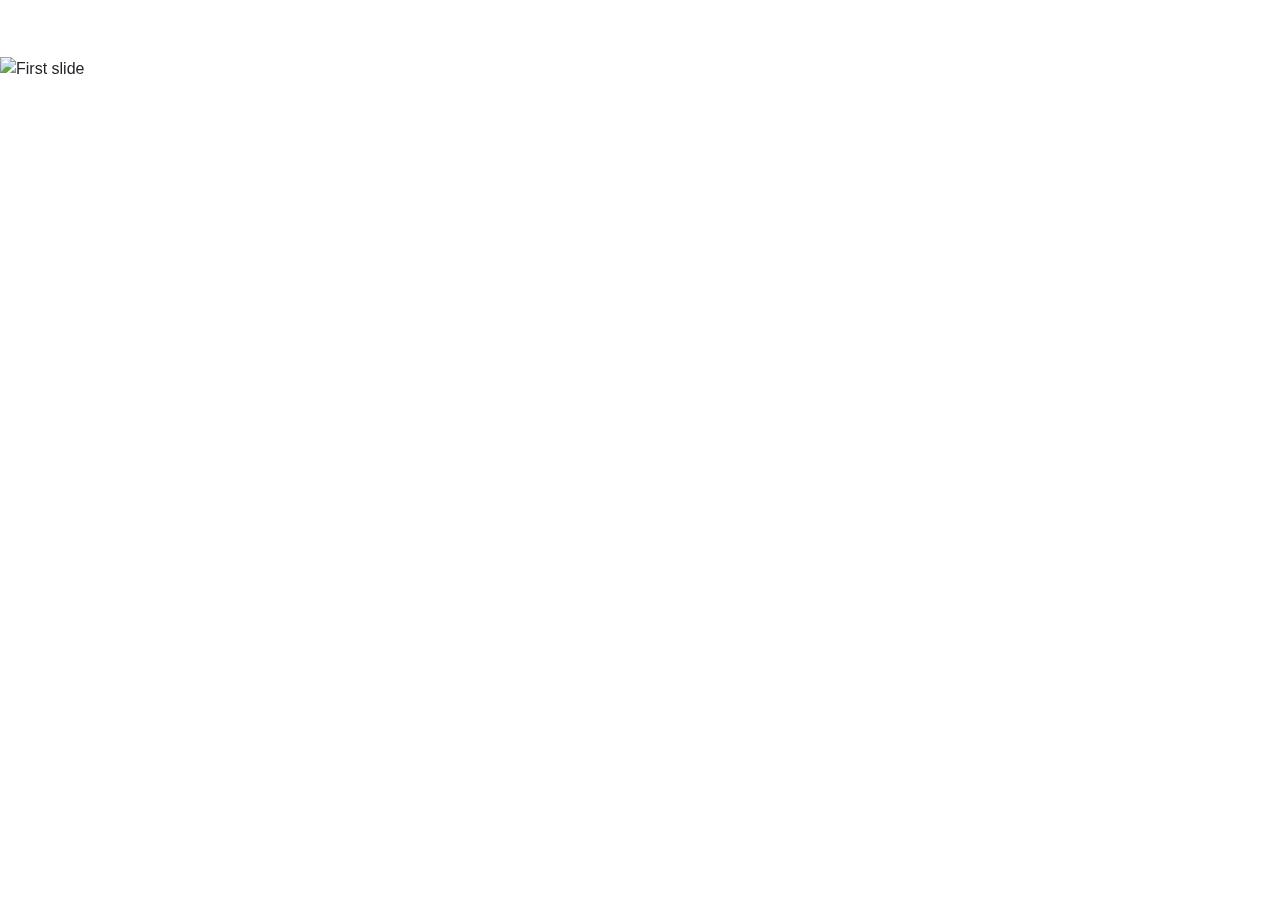
==== index.html @ 2d904af9 "Add index file" ====
<!DOCTYPE html>
<html lang="en">
<head>
    <link rel="stylesheet" href="https://maxcdn.bootstrapcdn.com/bootstrap/4.0.0/css/bootstrap.min.css" integrity="sha384-Gn5384xqQ1aoWXA+058RXPxPg6fy4IWvTNh0E263XmFcJlSAwiGgFAW/dAiS6JXm" crossorigin="anonymous">
    <link rel="stylesheet" href="css/style.css">
    <meta charset="UTF-8">
    <meta name="viewport" content="width=device-width, initial-scale=1.0">
    <title>Document</title>
</head>
<body>

    <!-- NAVBAR -->
    <nav class="navbar navbar-light bg-white">
        <a class="navbar-brand" href="#">
          <img src="resources/logo.png" class='logo' alt="">
        </a>
    </nav>
    <!-- ###### -->

    <!-- CAROUSEL -->
    <div id="carouselControls" class="carousel slide" data-ride="carousel" data-interval="2000">
        <div class="carousel-inner">
          <div class="carousel-item active">
            <img class="cust" src="resources/car1.png" alt="First slide">
          </div>
          <div class="carousel-item">
            <img class="cust" src="resources/car2.png" alt="Second slide">
          </div>
          <div class="carousel-item it-3">
            <img class="cust" src="resources/car3.png" alt="Third slide">
          </div>
        </div>
    </div>
    <!-- ######## -->

    <script src="https://code.jquery.com/jquery-3.2.1.slim.min.js" integrity="sha384-KJ3o2DKtIkvYIK3UENzmM7KCkRr/rE9/Qpg6aAZGJwFDMVNA/GpGFF93hXpG5KkN" crossorigin="anonymous"></script>
    <script src="https://cdnjs.cloudflare.com/ajax/libs/popper.js/1.12.9/umd/popper.min.js" integrity="sha384-ApNbgh9B+Y1QKtv3Rn7W3mgPxhU9K/ScQsAP7hUibX39j7fakFPskvXusvfa0b4Q" crossorigin="anonymous"></script>
    <script src="https://maxcdn.bootstrapcdn.com/bootstrap/4.0.0/js/bootstrap.min.js" integrity="sha384-JZR6Spejh4U02d8jOt6vLEHfe/JQGiRRSQQxSfFWpi1MquVdAyjUar5+76PVCmYl" crossorigin="anonymous"></script>

</body>


</html>
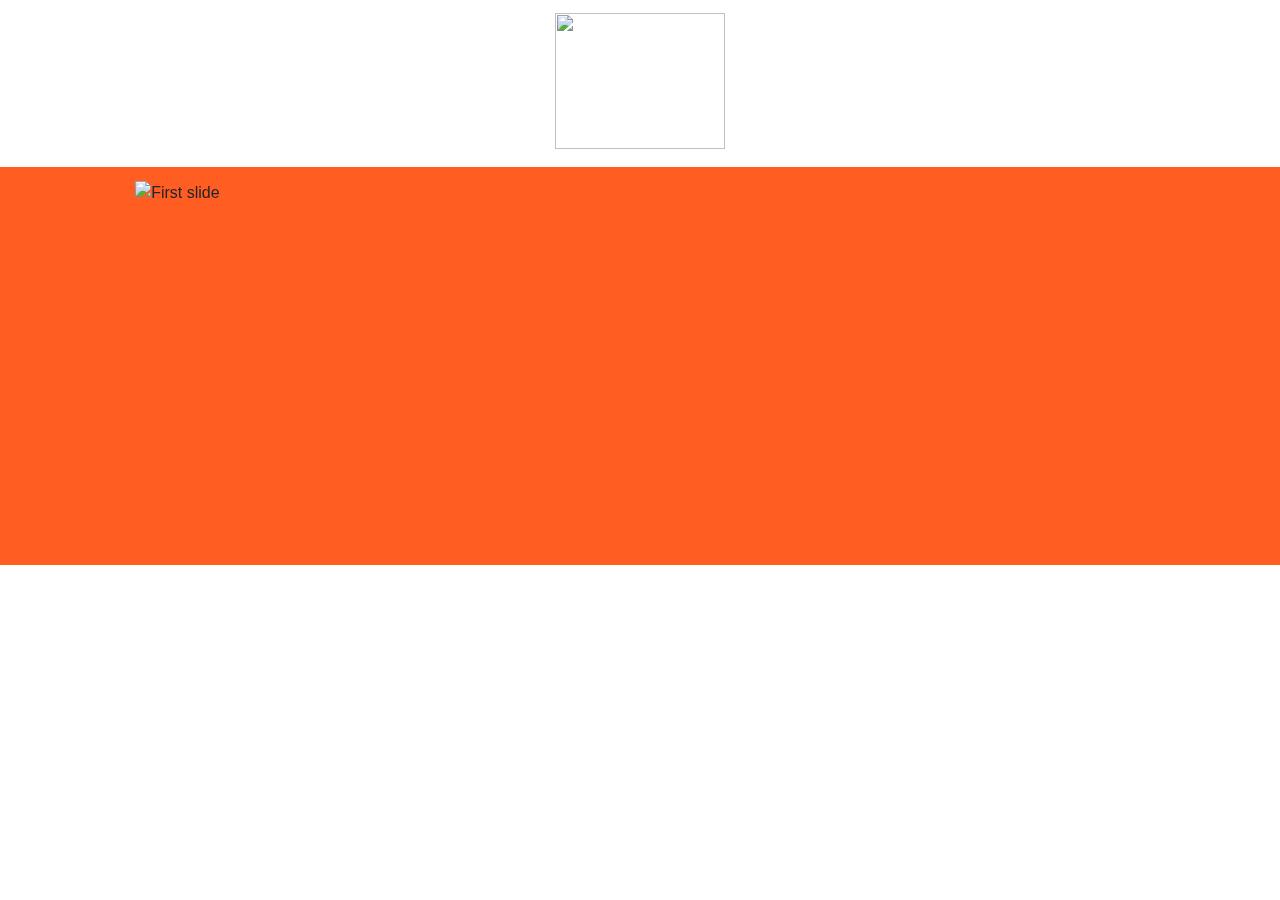
==== commit 1ba7e9b3: "updated index html file" ====
--- a/index.html
+++ b/index.html
@@ -10,24 +10,24 @@
 <body>
 
     <!-- NAVBAR -->
-    <nav class="navbar navbar-light bg-white">
-        <a class="navbar-brand" href="#">
-          <img src="resources/logo.png" class='logo' alt="">
-        </a>
-    </nav>
+    <div class="top-div">
+      <a class="brand-logo" href="#">
+        <img src="resources/logo.png" class='logo' alt="">
+      </a>
+    </div>
     <!-- ###### -->
 
     <!-- CAROUSEL -->
     <div id="carouselControls" class="carousel slide" data-ride="carousel" data-interval="2000">
         <div class="carousel-inner">
-          <div class="carousel-item active">
-            <img class="cust" src="resources/car1.png" alt="First slide">
+          <div class="carousel-item no-pad active">
+            <img class="cust" src="resources/2.png" alt="First slide">
           </div>
-          <div class="carousel-item">
-            <img class="cust" src="resources/car2.png" alt="Second slide">
+          <div class="carousel-item no-pad">
+            <img class="cust" src="resources/3.png" alt="Second slide">
           </div>
-          <div class="carousel-item it-3">
-            <img class="cust" src="resources/car3.png" alt="Third slide">
+          <div class="carousel-item no-pad">
+            <img class="cust width-100" src="resources/1.png" alt="Third slide">
           </div>
         </div>
     </div>
--- a/css/style.css
+++ b/css/style.css
@@ -0,0 +1,54 @@
+.top-div {
+    position: relative;
+    height: 12vw;
+    padding-top: 1vw;
+    justify-content: center;
+}
+
+.logo {
+    width: 13.3vw;
+    height: 10.66vw;
+}
+
+.brand-logo {
+    position: absolute;
+    left: 50%;
+    margin-left: -6.665vw;
+    display: block;
+}
+
+#carouselControls {
+    margin-top: 1.5vh;
+    padding-top: 1.5vh;
+    background-color: #FF5D22;
+}
+
+.carousel-item {
+    padding-top: 2vh;
+    margin-left: 20px;
+    margin-right: 20px;
+    width: 90vw;
+    left: auto;
+    right: auto;
+    height: 30vw;
+}
+
+.no-pad {
+    padding-top: 0;
+}
+
+.cust {
+    margin-right: 0;
+    width: 80%;
+    margin-left: 10%;
+}
+
+.width-100 {
+    width: 100%;
+    margin-left: 0;
+    padding-top: 6vw;
+}
+
+@media screen and (max-width: 500px){   
+
+}